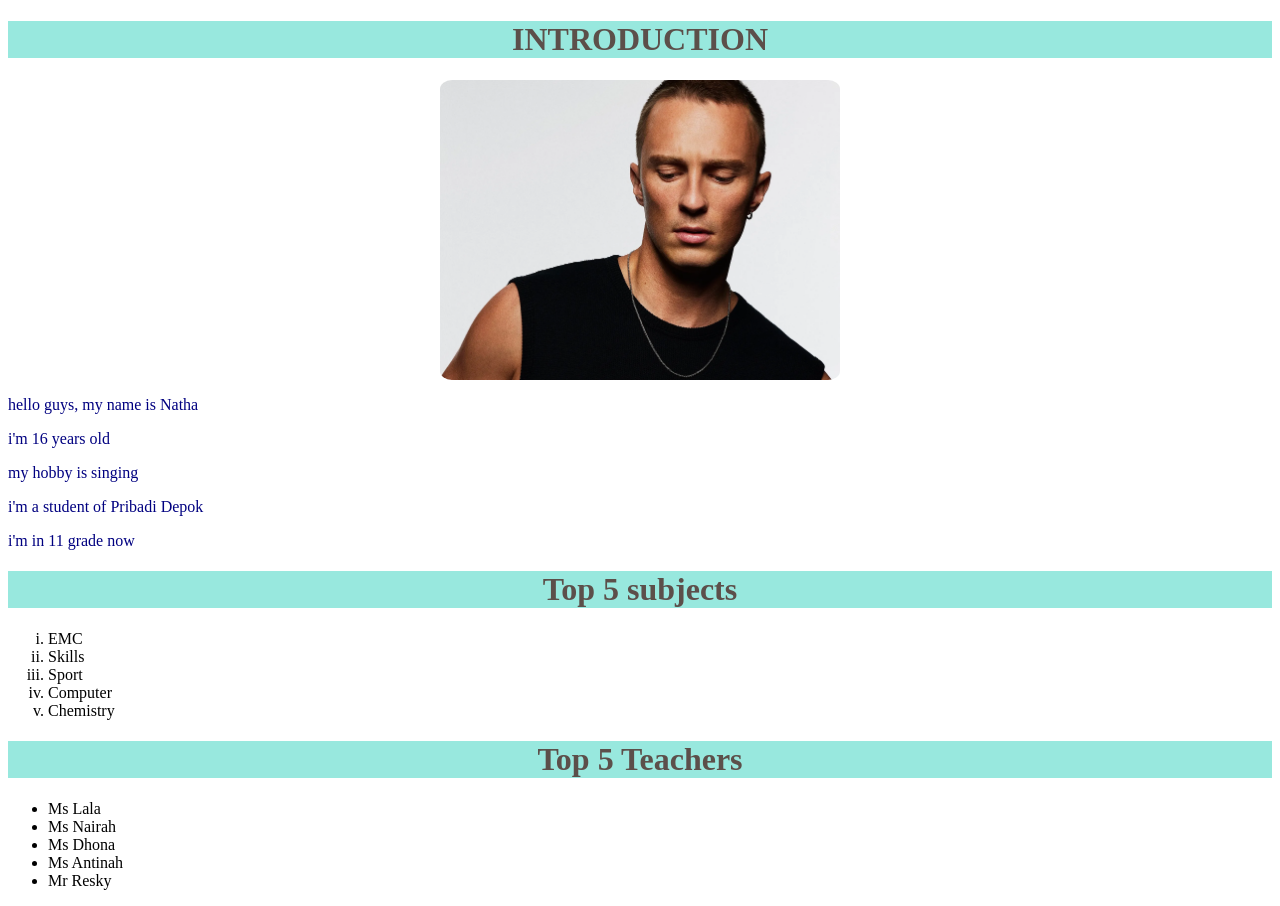
==== index.html @ 77a4bfa1 "nambahin gambar dan file" ====
<!DOCTYPE html>
<html lang="en">
<head>
    <meta charset="UTF-8">
    <meta name="viewport" content="width=device-width, initial-scale=1.0">
    <title>Document</title>
</head>
<body>
     <h1 style="background-color:#98E8DE; color:#5C4F4A; text-align: center">INTRODUCTION</h1>
   <img src="drew starkey.webp" alt="drew starkey" width="400" height="300" style="border-radius:3% ; display: block;margin-left: auto;margin-right: auto;">  
  <p style="color:navy">hello guys, my name is Natha</p>
  <p style="color:navy">i'm 16 years old</p>
  <p style="color:navy">my hobby is singing</p>
  <p style="color:navy">i'm a student of Pribadi Depok</p>
  <p style="color:navy">i'm in 11 grade now</p>

    <h1 style="background-color:#98E8DE; color:#5C4F4A; text-align: center">Top 5 subjects</h1>
    <ol type="i">
      <li>EMC</li>
      <li>Skills</li>
      <li>Sport</li>
      <li>Computer</li>
      <li>Chemistry</li>
    </ol>
  <!--Bisa pakai hexcode untuk coloring -->
   <h1 style="background-color:#98E8DE; color:#5C4F4A; text-align: center">Top 5 Teachers</h1>
  <!-- Format buat list dot--> 
    <ul style="life-style-type:disc">
      <li>Ms Lala</li>
      <li>Ms Nairah</li>
      <li>Ms Dhona</li>
      <li>Ms Antinah</li>
      <li>Mr Resky</li>
    </ul>
</body>
</html>
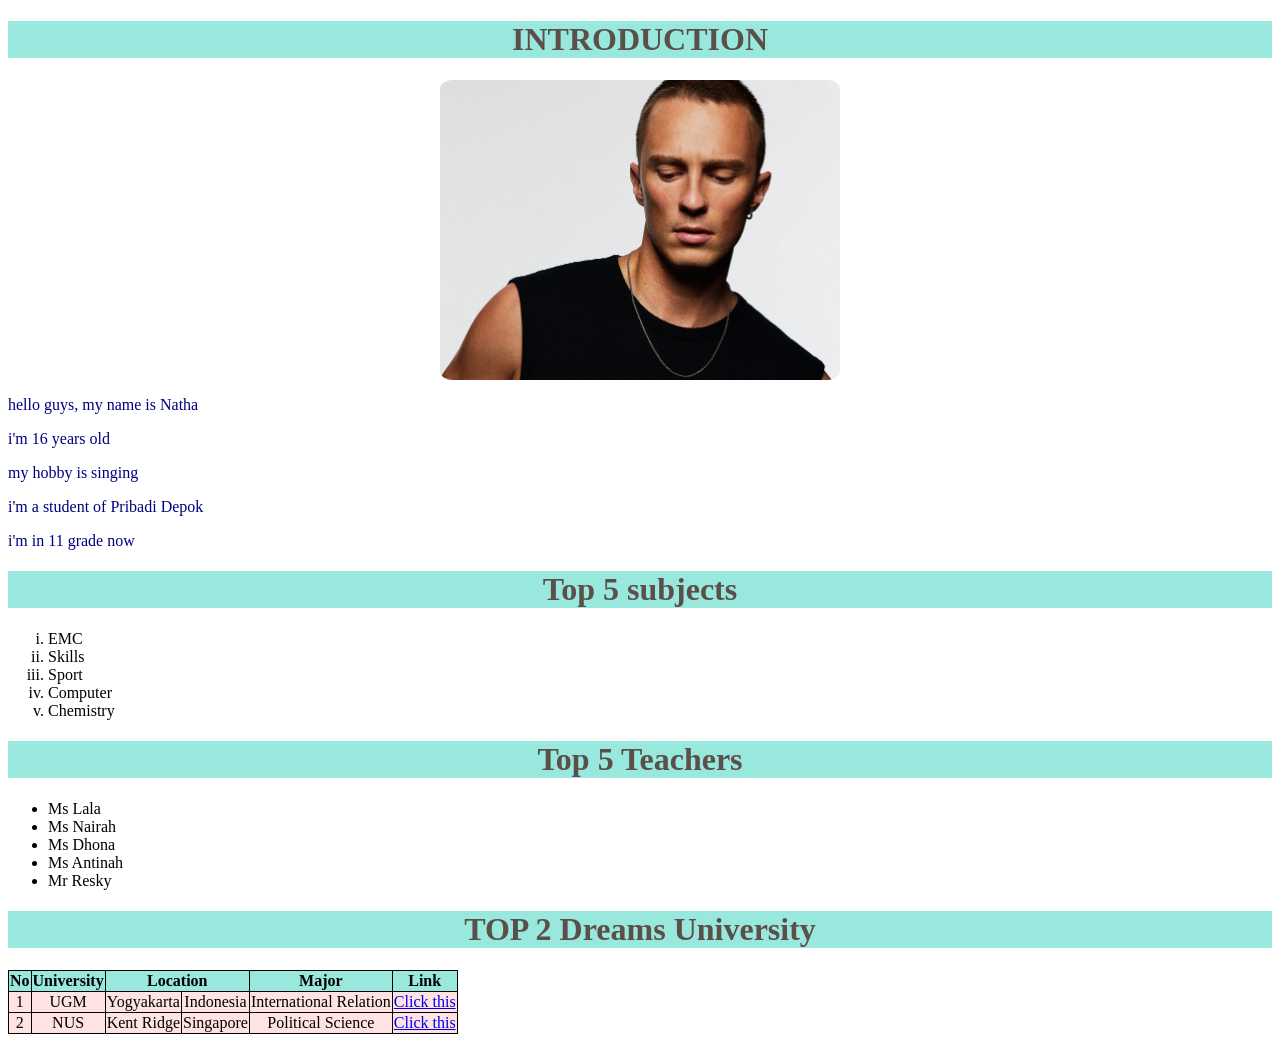
==== commit 24aa487a: "table and link pages" ====
--- a/index.html
+++ b/index.html
@@ -4,10 +4,25 @@
     <meta charset="UTF-8">
     <meta name="viewport" content="width=device-width, initial-scale=1.0">
     <title>Document</title>
+    <style>
+        table, th, td{
+          border: 1px solid black;
+          border-collapse: collapse;
+          /* background-color */
+          width:auto;
+          text-align: center;
+        }
+        th{
+          background-color:#98E8DE;
+        }
+        td{
+          background-color:#FFE2E2;
+        }
+    </style>
 </head>
 <body>
      <h1 style="background-color:#98E8DE; color:#5C4F4A; text-align: center">INTRODUCTION</h1>
-   <img src="drew starkey.webp" alt="drew starkey" width="400" height="300" style="border-radius:3% ; display: block;margin-left: auto;margin-right: auto;">  
+     <img src="drew starkey.webp" alt="drew starkey" width="400" height="300" style="border-radius:3% ; display: block;margin-left: auto;margin-right: auto;">  
   <p style="color:navy">hello guys, my name is Natha</p>
   <p style="color:navy">i'm 16 years old</p>
   <p style="color:navy">my hobby is singing</p>
@@ -23,14 +38,49 @@
       <li>Chemistry</li>
     </ol>
   <!--Bisa pakai hexcode untuk coloring -->
-   <h1 style="background-color:#98E8DE; color:#5C4F4A; text-align: center">Top 5 Teachers</h1>
+      <h1 style="background-color:#98E8DE; color:#5C4F4A; text-align: center">Top 5 Teachers</h1>
   <!-- Format buat list dot--> 
-    <ul style="life-style-type:disc">
+      <ul style="life-style-type:disc">
       <li>Ms Lala</li>
       <li>Ms Nairah</li>
       <li>Ms Dhona</li>
       <li>Ms Antinah</li>
       <li>Mr Resky</li>
     </ul>
+
+    <!-- This is for table  -->
+
+    <h1 style="background-color:#98E8DE; color:#5C4F4A; text-align: center">TOP 2 Dreams University</h1>
+    <table>
+      <!-- rows untuk header -->
+       <tr>
+        <th>No</th>
+        <th>University</th>
+        <th colspan="2">Location</th>
+        <th>Major</th>
+        <th>Link</th>
+       </tr>
+       <!-- rows untuk data -->
+        <tr>
+          <td>1</td>
+          <td>UGM</td>
+          <td>Yogyakarta</td>
+          <td>Indonesia</td>
+          <td>International Relation</td>
+          <td>
+            <a href="https://ugm.ac.id/en/" target="_blank">Click this</a>
+          </td>
+        </tr>
+
+        <tr>
+          <td>2</td>
+          <td>NUS</td>
+          <td>Kent Ridge</td>
+          <td>Singapore</td>
+          <td>Political Science</td>
+          <td>
+            <a href="https://nus.edu.sg/" target="_blank">Click this</a>
+        </tr>
+    </table>
 </body>
 </html>
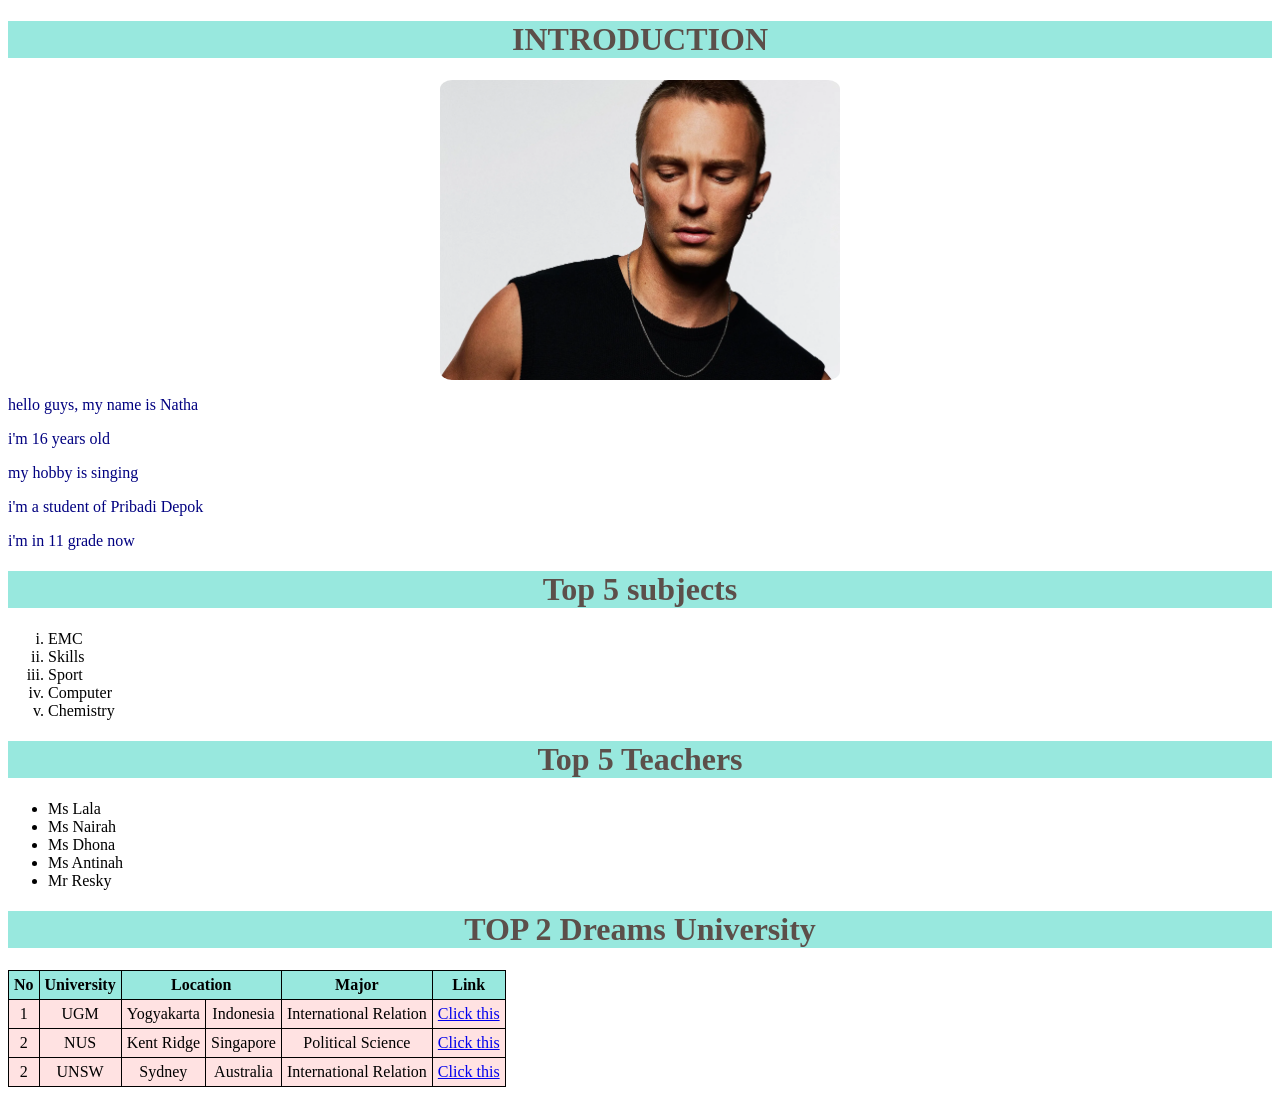
==== commit a8cb9a12: "making a video site" ====
--- a/index.html
+++ b/index.html
@@ -11,6 +11,7 @@
           /* background-color */
           width:auto;
           text-align: center;
+          padding: 5px;
         }
         th{
           background-color:#98E8DE;
@@ -81,6 +82,16 @@
           <td>
             <a href="https://nus.edu.sg/" target="_blank">Click this</a>
         </tr>
+
+        <tr>
+           <td>2</td>
+          <td>UNSW</td>
+          <td>Sydney</td>
+          <td>Australia</td>
+          <td>International Relation</td>
+          <td>
+            <a href="unsw.html" target="_blank">Click this</a>
+        </tr>
     </table>
 </body>
 </html>
